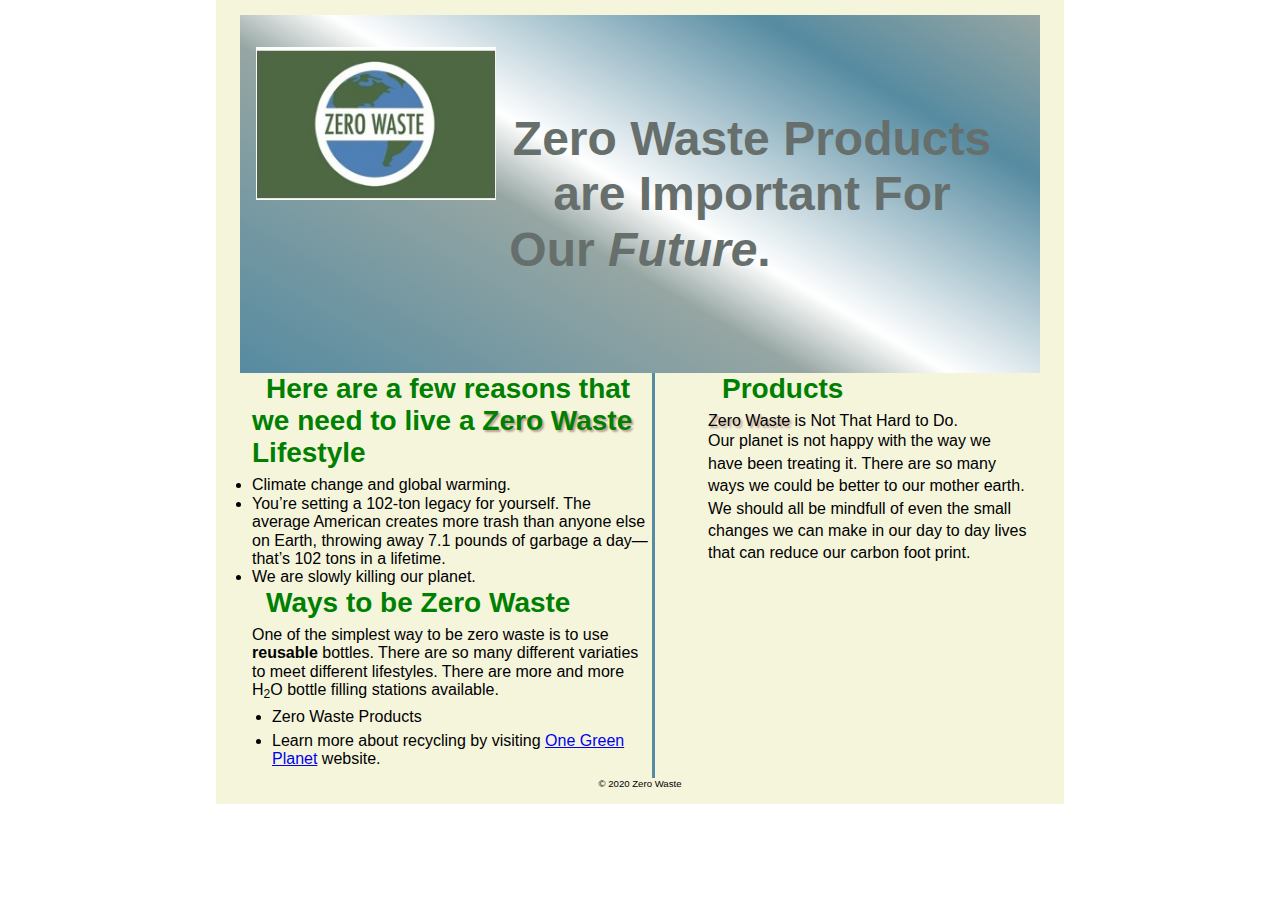
==== index.html @ d27bd0a3 "Add files via upload" ====
<!DOCTYPE html>
<html lang="en">
    
   <head>
    <!--Misty Folmsbee
    2-20-2020
    CS125H Term Project
    Lab 5--> 
        <meta charset="utf-8">
        <title> Zero Waste Products</title>
        <link rel="stylesheet" href="css/normalize.css">        
        <link rel="stylesheet" href="css/hands_on.css">        
    </head>
    
    <body>
        <header>
          <img src="images/zerowaste.jpg" alt="Zero Waste">
           <h1>Zero Waste Products are Important For Our <em>Future</em>.</h1> 
        </header>
        
    <main>
        <section>
              <h2>Here are a few reasons that we need to live a <span class="shadow">Zero Waste</span> Lifestyle
               </h2>
               <ul>
                   <li>Climate change and global warming.</li>
                   <li>You’re setting a 102-ton legacy for yourself. The average American creates more trash than anyone else on Earth, throwing away 7.1 pounds of garbage a day—that’s 102 tons in a lifetime. </li>
                   <li>We are slowly killing our planet.</li>
              </ul>
              
        
             
        <article>
              <h3>Ways to be Zero Waste</h3>
                <p>One of the simplest way to be zero waste is to use <strong>reusable</strong> bottles. There are so many different variaties to meet different lifestyles. There are more and more H<sub>2</sub>O bottle filling stations available.</p>
                <ul><li>Zero Waste Products</li>
               <li>Learn more about recycling by visiting
                <a href="https://www.onegreenplanet.org/animalsandnature/10-ways-to-adopt-a-zero-waste-lifestyle/" title="Learn about recycling" target="_blank">One Green Planet</a> website.
               </li>
               </ul>    
                    
        </article>
        </section>    
        
              
        <aside>
           
               <h3>Products</h3>
               <span class="shadow">Zero Waste</span> is Not That Hard to Do.
              <p>Our planet is not happy with the way we have been treating it. There are so many ways we could be better to our mother earth. We should all be mindfull of even the small changes we can make in our day to day lives that can reduce our carbon foot print.</p>
              
        </aside>
             
         
             
    
             
    </main>
        
    <footer>
            <p id="copyright"> &copy; 2020 Zero Waste</p>
    </footer> 
    </body>
</html>
---- css/hands_on.css ----
/*      Misty Folmsbee
        2-20-2020
        CS 125H-Term Project-CSS
        Lab 5
*/

* {
    margin: 0;
    padding: 0;
}
html {
    background-color: white
}
body { 
    color : black; 
    font-family : Arial, Helvetica, sans-serif; 
    font-size : 100%;
    width: 800px;
    background-color: beige;
    margin: auto;
    padding: 15px 1.5em;
    
}
a:focus, a:hover { 
    font-style:  italic; 
    color: #e79054;
}
.shadow {text-shadow: 2px 2px 2px #BF9E93;}


header{
    border-bottom: 3px;
    border-bottom-color: #568ba1;
    padding: 1em 0;
    background-image: linear-gradient(30deg, #568ba1 0%, #96a6a3 40%, white 50%, #568ba1 80%, #96a6a3 100% )
}
header h1 {
    font-size: 300%;
    text-align: center;
    color: #666f6c;
    padding: 1em 1em;
}
header img { 
    width: 30%;
    float: left;
    padding: 1em;
} 
main {
    clear: left;
}
/*main:after {
    content: "";
    display: table;
    clear: both;
}*/


section {
    border-right: 3px solid #568ba1;
    width: 50%;
    float: left;
    margin: 0 1.5%;
   
}
section h2, h3 {color: green;
        padding-bottom: .25em;
        font-size: 175%; 
        text-indent: .5em;
}



article p { padding-bottom: .5em;}
article ul { padding-bottom: .25em; padding-left: 1.25em;}
article li { padding-bottom: .35em;}


aside {width: 40%;
        float: right;
        margin: 0 1.5%;
}
aside p {
    font-size: 1em; 
    line-height: 1.4em;
    padding-bottom: .25em;
}

aside h3 {
    color: green;
    padding-bottom: .25em;
    font-size: 175%; 
    text-indent: .5em;
}
footer {
    clear: both;
}

footer p { 
    text-align: center;
}
#copyright {font-size: 60%;
}
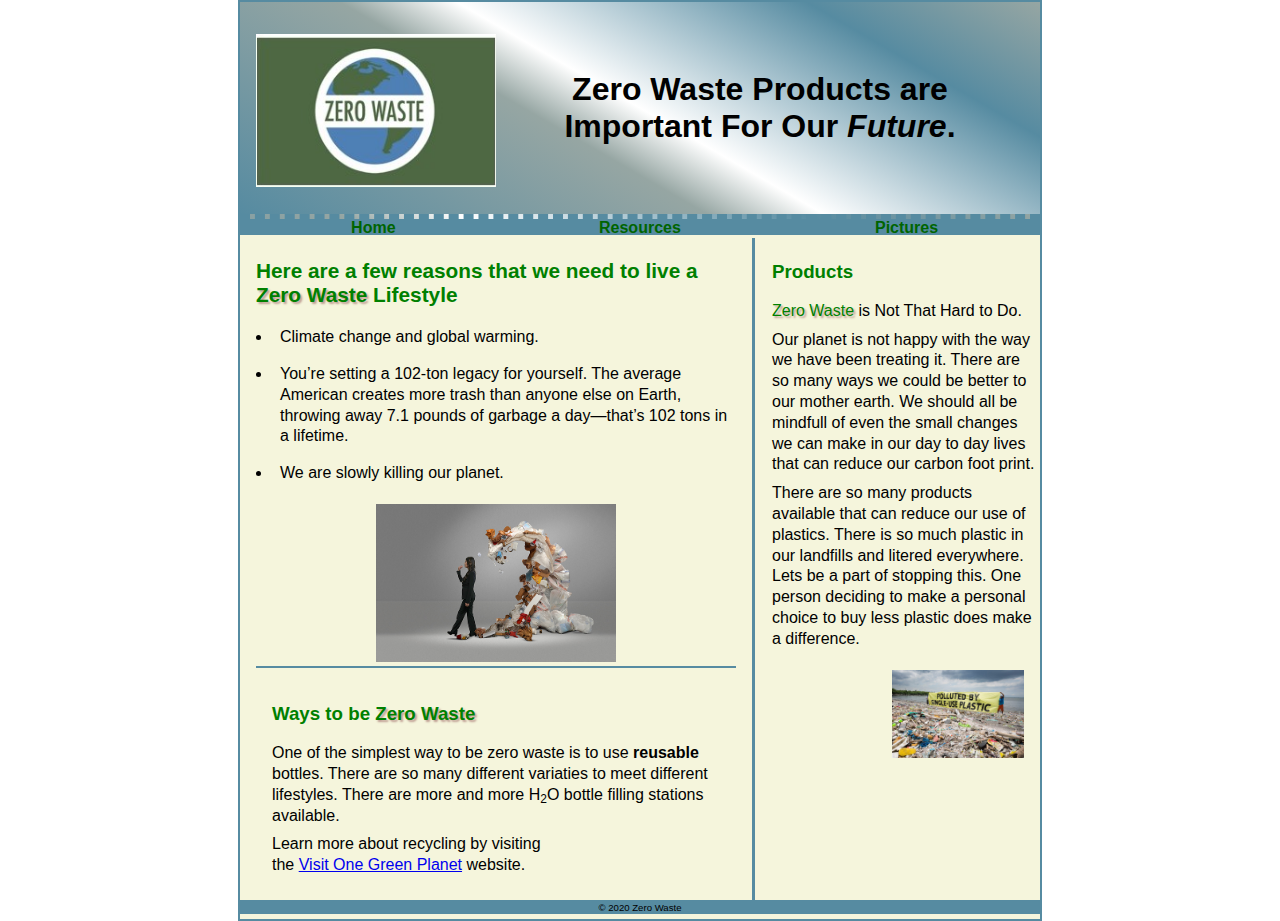
==== commit 2b04abb7: "Add files via upload" ====
--- a/index.html
+++ b/index.html
@@ -3,21 +3,26 @@
     
    <head>
     <!--Misty Folmsbee
-    2-20-2020
+    3-1-2020
     CS125H Term Project
-    Lab 5--> 
+    Lab 8--> 
         <meta charset="utf-8">
         <title> Zero Waste Products</title>
         <link rel="stylesheet" href="css/normalize.css">        
         <link rel="stylesheet" href="css/hands_on.css">        
     </head>
-    
     <body>
         <header>
           <img src="images/zerowaste.jpg" alt="Zero Waste">
            <h1>Zero Waste Products are Important For Our <em>Future</em>.</h1> 
         </header>
-        
+    <nav>
+        <ul>
+            <li><a href="index.html" title="Zero Waste Home Page" class="current">Home</a></li>
+            <li><a href="resources.html" title="Page of Resources" class="current">Resources</a></li>
+            <li><a href="pictures.html" title="Page of Pictures" class="current">Pictures</a></li>
+        </ul> 
+    </nav>
     <main>
         <section>
               <h2>Here are a few reasons that we need to live a <span class="shadow">Zero Waste</span> Lifestyle
@@ -27,35 +32,27 @@
                    <li>You’re setting a 102-ton legacy for yourself. The average American creates more trash than anyone else on Earth, throwing away 7.1 pounds of garbage a day—that’s 102 tons in a lifetime. </li>
                    <li>We are slowly killing our planet.</li>
               </ul>
+                    <img src= "images/girl_and_garbage.jpg" alt="girl">
               
-        
-             
         <article>
-              <h3>Ways to be Zero Waste</h3>
+              <h3>Ways to be <span class="shadow">Zero Waste</span></h3>
                 <p>One of the simplest way to be zero waste is to use <strong>reusable</strong> bottles. There are so many different variaties to meet different lifestyles. There are more and more H<sub>2</sub>O bottle filling stations available.</p>
-                <ul><li>Zero Waste Products</li>
-               <li>Learn more about recycling by visiting
-                <a href="https://www.onegreenplanet.org/animalsandnature/10-ways-to-adopt-a-zero-waste-lifestyle/" title="Learn about recycling" target="_blank">One Green Planet</a> website.
-               </li>
-               </ul>    
-                    
+               
+               <p>
+                   Learn more about recycling by visiting<br> the
+                <a href="https://www.onegreenplanet.org/animalsandnature/10-ways-to-adopt-a-zero-waste-lifestyle/" title="Learn about recycling" target="_blank">Visit One Green Planet</a> website.
+                </p>
         </article>
         </section>    
-        
-              
-        <aside>
-           
-               <h3>Products</h3>
-               <span class="shadow">Zero Waste</span> is Not That Hard to Do.
-              <p>Our planet is not happy with the way we have been treating it. There are so many ways we could be better to our mother earth. We should all be mindfull of even the small changes we can make in our day to day lives that can reduce our carbon foot print.</p>
-              
+            <aside>
+                <h3>Products</h3>
+                <p><span class="shadow">Zero Waste</span> is Not That Hard to Do.</p> 
+                <p>Our planet is not happy with the way we have been treating it. There are so many ways we could be better to our mother earth. We should all be mindfull of even the small changes we can make in our day to day lives that can reduce our carbon foot print.</p>
+                <p>There are so many products available that can reduce our use of plastics. There is so much plastic in our landfills and litered everywhere. Lets be a part of stopping this. One person deciding to make a personal choice to buy less plastic does make a difference.</p>
+                <img src="images/polluted-by-plastic.jpg" alt="plastic">
         </aside>
              
-         
-             
-    
-             
-    </main>
+     </main>
         
     <footer>
             <p id="copyright"> &copy; 2020 Zero Waste</p>
--- a/css/hands_on.css
+++ b/css/hands_on.css
@@ -1,7 +1,7 @@
 /*      Misty Folmsbee
-        2-20-2020
+        3-6-2020
         CS 125H-Term Project-CSS
-        Lab 5
+        Lab 8
 */
 
 * {
@@ -9,90 +9,148 @@
     padding: 0;
 }
 html {
-    background-color: white
+    background-color: white;
 }
 body { 
     color : black; 
     font-family : Arial, Helvetica, sans-serif; 
     font-size : 100%;
-    width: 800px;
+    width: 80%;
+    max-width: 800px;
     background-color: beige;
-    margin: auto;
-    padding: 15px 1.5em;
-    
+    margin: 0 auto;
+    border: 2px solid #568ba1;
 }
 a:focus, a:hover { 
     font-style:  italic; 
     color: #e79054;
 }
-.shadow {text-shadow: 2px 2px 2px #BF9E93;}
-
-
+.shadow {
+    color: green;
+    text-shadow: 2px 2px 2px #BF9E93;
+}
+img { 
+    border: 2px black;
+    padding: .25em;}
+h2,h3 {
+    color: green;
+    margin: 1em 0;
+}
+h2 {
+    font-size: 1.5em;
+}
+h2 {
+    font-size: 1.3em;
+}
+p {
+    font-size: 1em;
+    line-height: 1.3em;
+    margin-bottom: .5em;
+}
 header{
-    border-bottom: 3px;
-    border-bottom-color: #568ba1;
+    border-bottom: 5px dashed #568ba1;
     padding: 1em 0;
     background-image: linear-gradient(30deg, #568ba1 0%, #96a6a3 40%, white 50%, #568ba1 80%, #96a6a3 100% )
 }
 header h1 {
-    font-size: 300%;
+    font-size: 200%;
     text-align: center;
-    color: #666f6c;
-    padding: 1em 1em;
+    color: black;
+    padding: 1em;
 }
 header img { 
     width: 30%;
     float: left;
     padding: 1em;
-} 
+    border: none;
+}
+nav {
+    background-color: #568ba1;
+    padding: 1em o;
+    min-height: 1em;
+}
+    
+nav ul {
+    list-style-type: none;
+    position: relative;
+    width: 100%;
+}
+
+nav ul li {
+    float: left;
+    width: 33.33%;
+}
+nav ul li a {
+    text-align: center;
+    display: block;
+    /*width: 160px;*/
+    text-decoration: none;
+    font-weight: bold;
+    color: black;
+}
+nav ul li a.current {
+    color: darkgreen;
+}
 main {
     clear: left;
 }
-/*main:after {
-    content: "";
-    display: table;
-    clear: both;
-}*/
-
 
 section {
     border-right: 3px solid #568ba1;
+    padding: 0 1em;
+    width: 60%;
+    float: left;
+}
+section ul {
+    margin-left: 1em;
+}
+section ul li {
+    margin-bottom: 1em;
+    padding-left: .5em;
+    line-height: 1.3em;
+}
+img {   
     width: 50%;
-    float: left;
-    margin: 0 1.5%;
-   
+    display: block;
+    margin: auto;
 }
-section h2, h3 {color: green;
-        padding-bottom: .25em;
-        font-size: 175%; 
-        text-indent: .5em;
+table {
+    font-family: arial, sans-serif;
+    color: #568ba1;
+    border-collapse: collapse;
+    width: 100%;
 }
 
-
-
-article p { padding-bottom: .5em;}
-article ul { padding-bottom: .25em; padding-left: 1.25em;}
-article li { padding-bottom: .35em;}
-
-
-aside {width: 40%;
-        float: right;
-        margin: 0 1.5%;
-}
-aside p {
-    font-size: 1em; 
-    line-height: 1.4em;
-    padding-bottom: .25em;
+td, th {
+  border: 1px solid #dddddd;
+  text-align: left;
+  padding: 8px;
 }
 
-aside h3 {
-    color: green;
-    padding-bottom: .25em;
-    font-size: 175%; 
-    text-indent: .5em;
+tr:nth-child(even) {
+  background-color: #dddddd;
 }
+article {   
+    padding: 1em;
+    border-top: 2px solid #568ba1;
+}
+aside {
+    width: 33%;
+    float: right;
+    padding: .25em;
+}
+
+aside img {
+    width: 50%;
+    height: auto;
+    float: right;
+    margin: .5em;
+}
+
 footer {
     clear: both;
+    border-top: 2px double #568ba1;
+    background-color: #568ba1;
 }
 
 footer p { 
